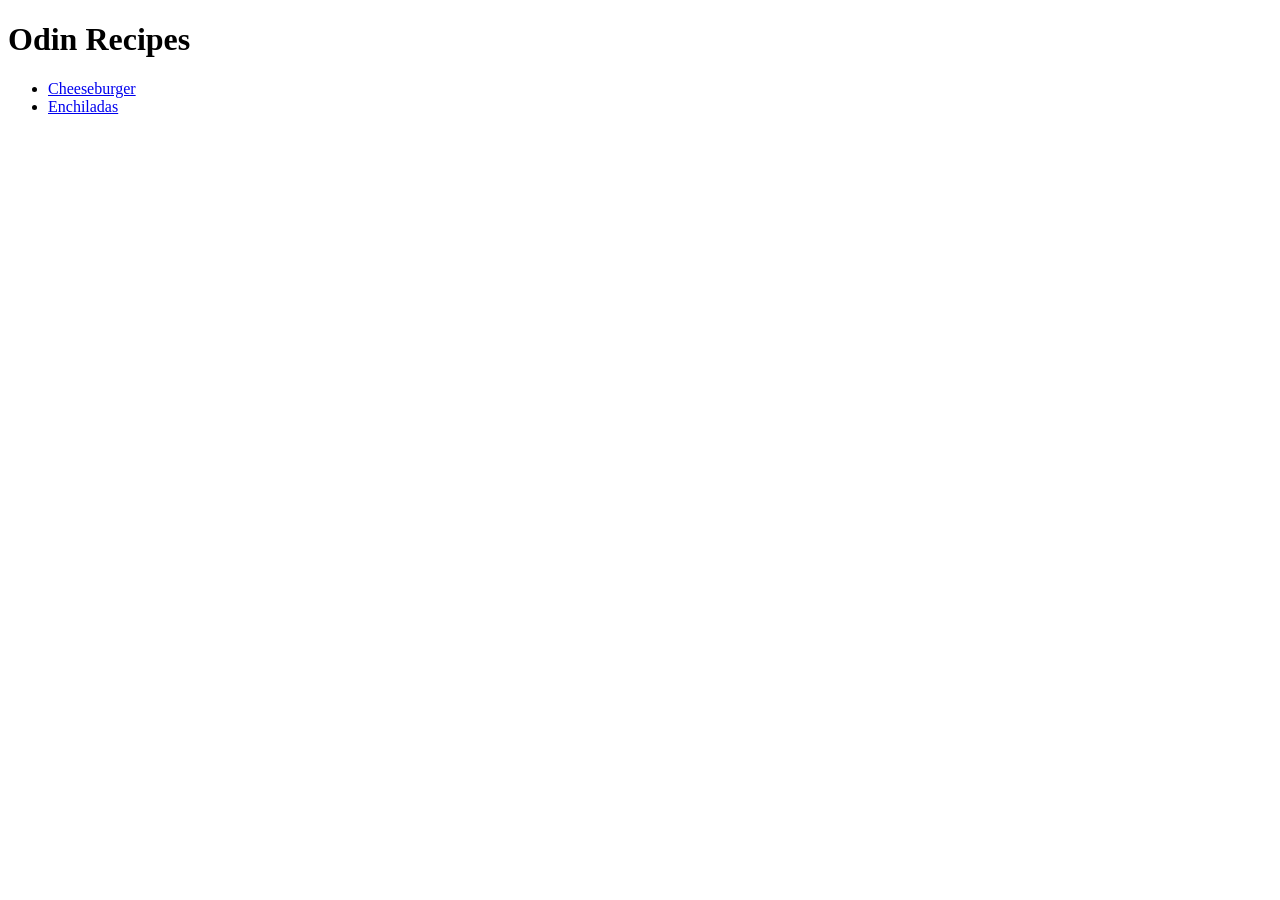
==== index.html @ db510fe6 "Updated index.html head title" ====
<!DOCTYPE html>
<html lang="en">
<head>
    <meta charset="UTF-8">
    <meta name="viewport" content="width=device-width, initial-scale=1.0">
    <title>Odin Recipes Home</title>
</head>
<body>
    <h1>Odin Recipes</h1>
    <ul>
        <li><a href="recipes/cheeseburger.html">Cheeseburger</a></li>
        <li><a href="recipes/enchiladas.html">Enchiladas</a></li>
    </ul>
    
</body>
</html>
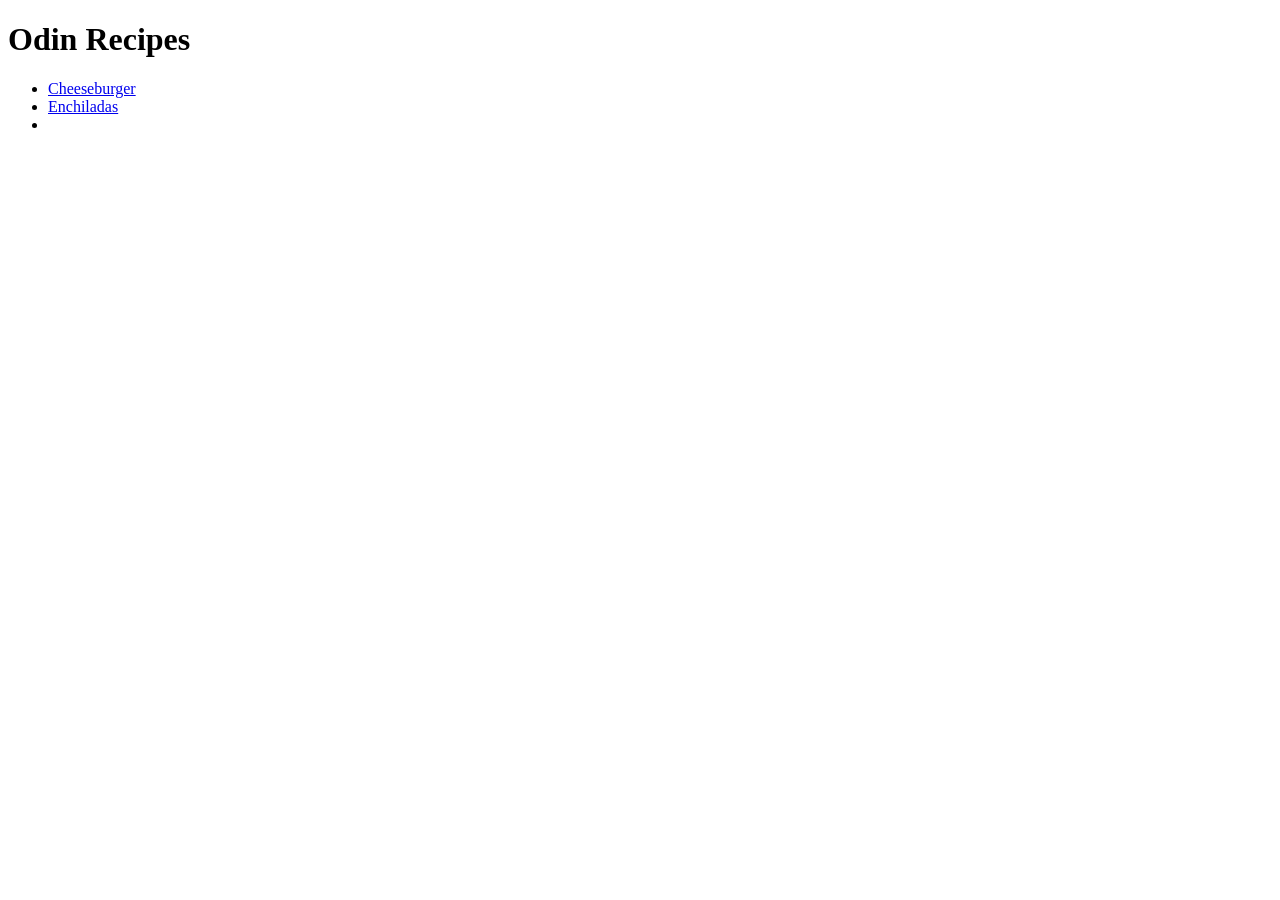
==== commit ca0f7244: "Updated reciped list inside index.html" ====
--- a/index.html
+++ b/index.html
@@ -8,8 +8,9 @@
 <body>
     <h1>Odin Recipes</h1>
     <ul>
-        <li><a href="recipes/cheeseburger.html">Cheeseburger</a></li>
-        <li><a href="recipes/enchiladas.html">Enchiladas</a></li>
+        <li><a href="recipes/cheeseburger.html" target="_blank" rel="noreferrer">Cheeseburger</a></li>
+        <li><a href="recipes/enchiladas.html" target="_blank" rel="noreferrer">Enchiladas</a></li>
+        <li><a href="recipes/chicken-tenders.html" target="_blank" rel="noreferrer"></a></li>
     </ul>
     
 </body>
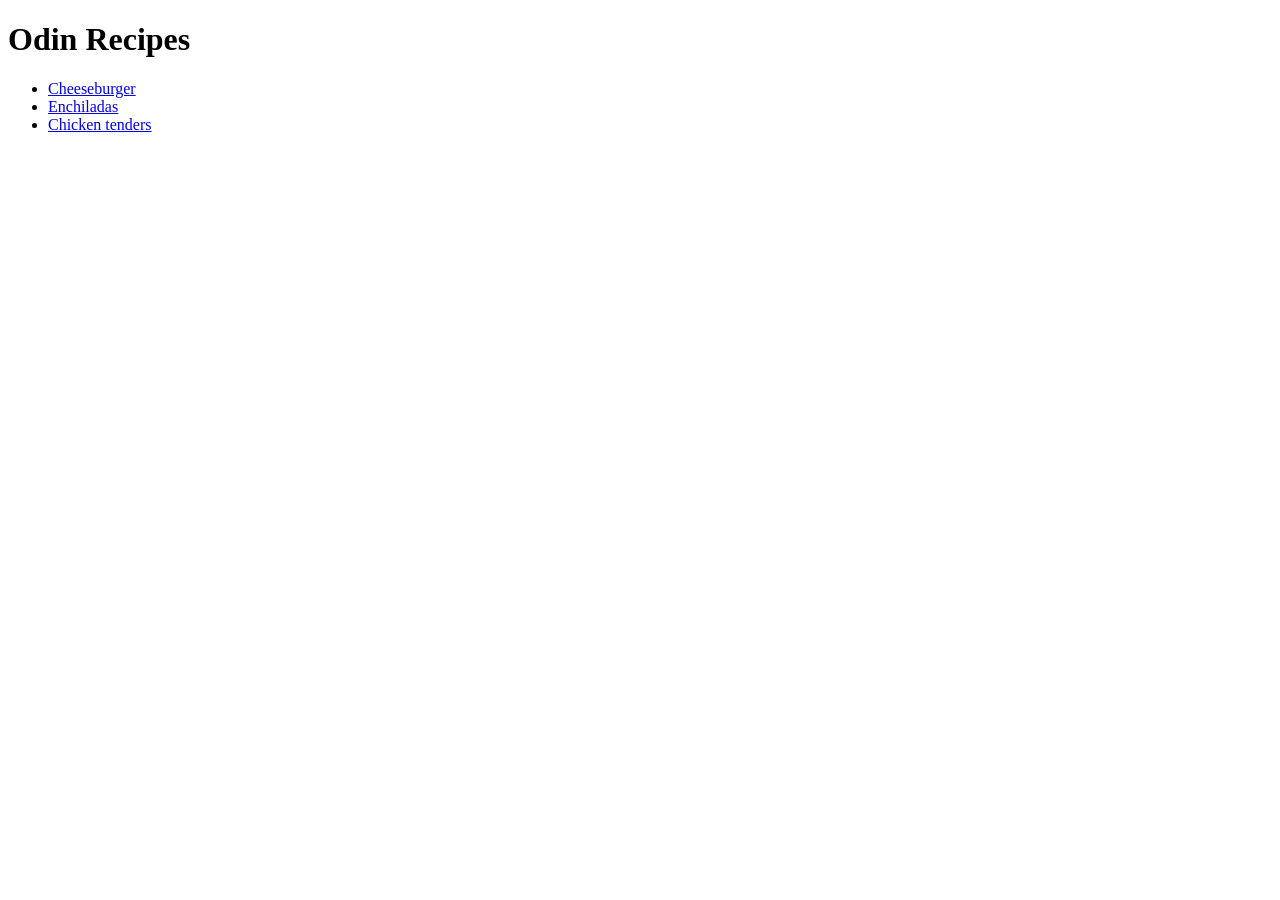
==== commit 20398bb8: "Fixed typo inside recipes lists" ====
--- a/index.html
+++ b/index.html
@@ -10,7 +10,7 @@
     <ul>
         <li><a href="recipes/cheeseburger.html" target="_blank" rel="noreferrer">Cheeseburger</a></li>
         <li><a href="recipes/enchiladas.html" target="_blank" rel="noreferrer">Enchiladas</a></li>
-        <li><a href="recipes/chicken-tenders.html" target="_blank" rel="noreferrer"></a></li>
+        <li><a href="recipes/chicken-tenders.html" target="_blank" rel="noreferrer">Chicken tenders</a></li>
     </ul>
     
 </body>
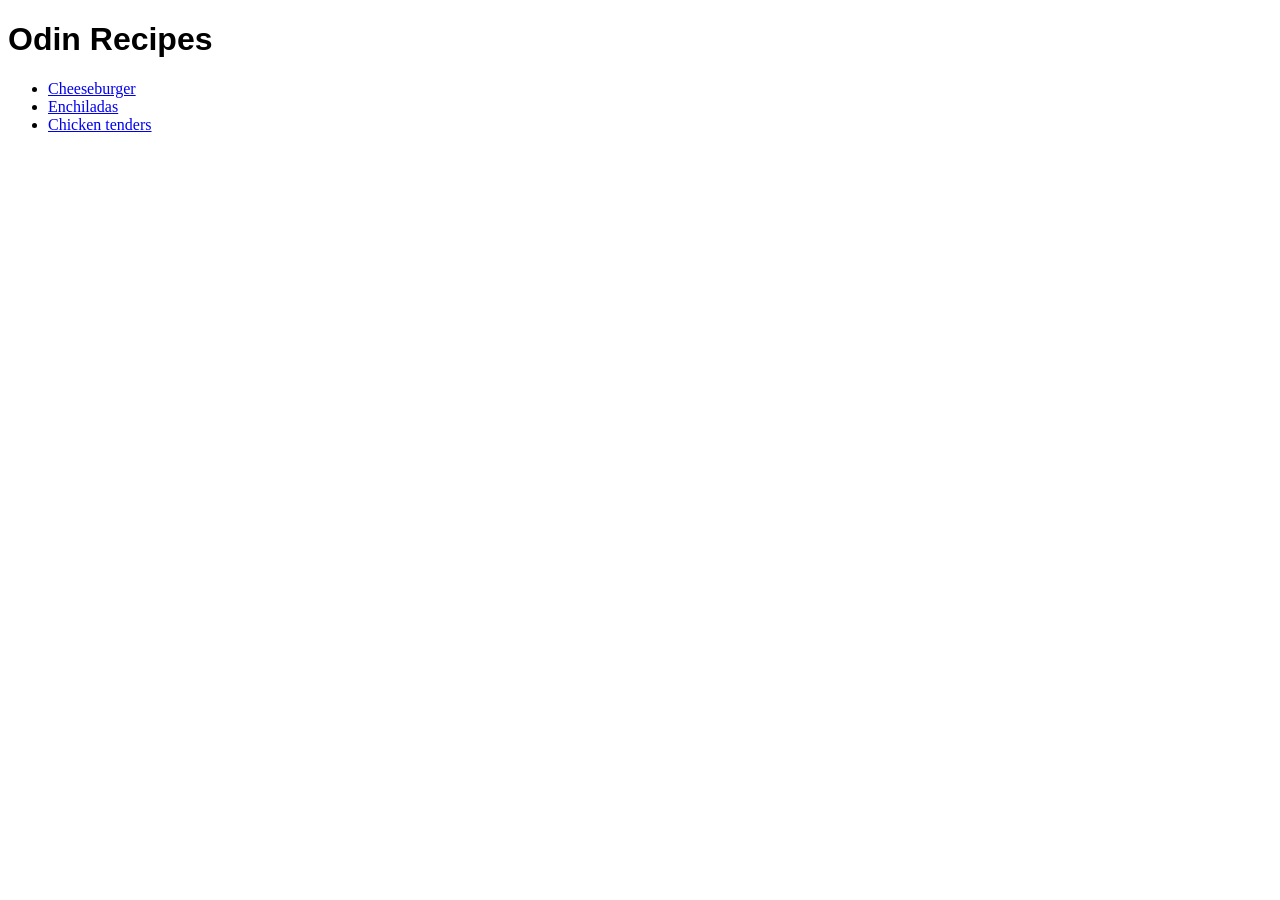
==== commit c4aef11e: "Created a div class for index header and updated css" ====
--- a/index.html
+++ b/index.html
@@ -4,9 +4,12 @@
     <meta charset="UTF-8">
     <meta name="viewport" content="width=device-width, initial-scale=1.0">
     <title>Odin Recipes Home</title>
+    <link rel="stylesheet" href="styles.css">
 </head>
 <body>
-    <h1>Odin Recipes</h1>
+    <div class="header">
+        <h1>Odin Recipes</h1>
+    </div>
     <ul>
         <li><a href="recipes/cheeseburger.html" target="_blank" rel="noreferrer">Cheeseburger</a></li>
         <li><a href="recipes/enchiladas.html" target="_blank" rel="noreferrer">Enchiladas</a></li>
--- a/styles.css
+++ b/styles.css
@@ -0,0 +1,3 @@
+.header{
+ font-family: Arial, Helvetica, sans-serif;  
+}
